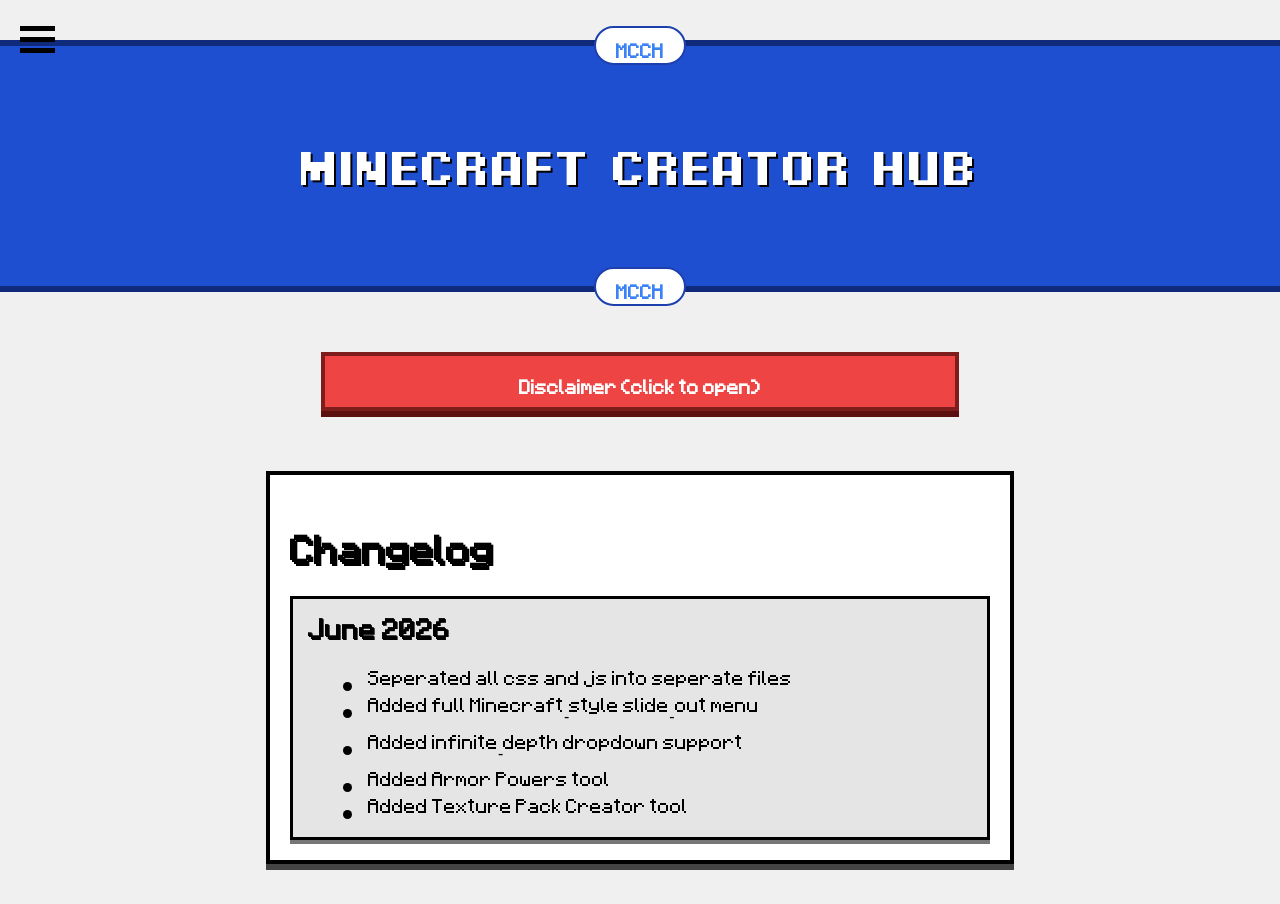
==== main-page/index.html @ e628ea2a "Update changelog for June 2026 and remove May entry Removed the May 2026 changelog entry and added a" ====
<!DOCTYPE html>
<html lang="en">
<head>
    <meta charset="UTF-8">
    <meta name="viewport" content="width=device-width, initial-scale=1.0">
    <title>Minecraft Creator Hub | Main Page</title>
    <link rel="stylesheet" href="style.css">
    <link rel="stylesheet" href="../assets/menu/style.css">
    <script src="script.js"></script>
    <script src="../assets/menu/menu.js"></script>

    <!-- FAVICON + APPLE TOUCH ICON -->
    <link rel="icon" type="image/png" href="../assets/IMG_4012.png">
    <link rel="apple-touch-icon" href="../assets/IMG_4012.png">
</head>

<body>

<!-- ================================
     MENU COMPONENT
     ================================ -->

<div class="menu-toggle" id="menuToggle">
    <div class="bar1"></div>
    <div class="bar2"></div>
    <div class="bar3"></div>
</div>

<div class="side-menu" id="sideMenu"></div>

<!-- BLUE BANNER -->
<div class="banner">
    <div class="badge top">
        <span class="minecraftia-text-fix">MCCH <span id="year-top"></span></span>
    </div>

    <h1>Minecraft Creator Hub</h1>

    <div class="badge bottom">
        <span class="minecraftia-text-fix">MCCH <span id="year-bottom"></span></span>
    </div>
</div>

<!-- DISCLAIMER -->
<div class="disclaimer-box" onclick="toggleDisclaimer()">
    <span class="minecraftia-text-fix">Disclaimer (click to open)</span>
</div>

<div class="disclaimer-content" id="disclaimer">
    <span class="minecraftia-text-fix">
        This website is not affiliated with Mojang or Microsoft.<br>
        All Minecraft assets belong to their respective owners.<br>
        This is a fan‑made project for community use.
    </span>
</div>

<div class="changelog-box">
    <h2 class="changelog-title minecraftia-text-fix">Changelog</h2>

    <div class="changelog-entry">
        <h3>June 2026</h3>
        <ul>
            <li>Seperated all css and js into seperate files</li>
            <li>Added full Minecraft‑style slide‑out menu</li>
            <li>Added infinite‑depth dropdown support</li>
            <li>Added Armor Powers tool</li>
            <li>Added Texture Pack Creator tool</li>
        </ul>
    </div>
</div>

</body>
</html>
---- main-page/style.css ----
/* HEADER FONT */
@font-face {
    font-family: "PixelDigivolve";
    src: url("../assets/fonts/Pixel Digivolve.otf") format("opentype");
}

/* BODY FONT */
@font-face {
    font-family: "Minecraftia";
    src: url("../assets/fonts/Minecraftia-Regular.ttf") format("truetype");
}

body, p, a, li, div, span {
    font-family: "Minecraftia", sans-serif;
}

.minecraftia-text-fix {
    display: inline-block;
    transform: translateY(6px);
}

body {
    margin: 0;
    background: #f0f0f0;
    text-align: center;
}

/* CHANGELOG */
.changelog-box {
    background: #ffffff;
    border: 4px solid #000;
    box-shadow: 0 6px 0 #444;
    width: 80%;
    max-width: 700px;
    margin: 40px auto;
    padding: 20px;
    text-align: left;
}

.changelog-title {
    font-size: 32px;
    margin-bottom: 10px;
    text-shadow: 2px 2px #000;
}

.changelog-entry {
    background: #e5e5e5;
    border: 3px solid #000;
    padding: 15px;
    margin-top: 20px;
    box-shadow: 0 4px 0 #777;
}

.changelog-entry h3 {
    margin-top: 0;
    font-size: 22px;
    text-shadow: 1px 1px #000;
}

.changelog-entry ul {
    margin: 10px 0 0 20px;
}

.changelog-entry li {
    margin: 5px 0;
}

/* BLUE BANNER */
.banner {
    background: #1f4fd1;
    color: white;
    padding: 60px 20px;
    position: relative;
    margin-top: 40px;
    border-top: 6px solid #0f2a7a;
    border-bottom: 6px solid #0f2a7a;
}

.banner h1 {
    font-family: "PixelDigivolve", monospace;
    font-size: 48px;
    font-weight: normal;
    letter-spacing: 2px;
    text-shadow: 2px 2px #000;
}

.badge {
    position: absolute;
    left: 50%;
    transform: translateX(-50%);
    background: white;
    color: #3b82f6;
    padding: 8px 20px;
    border-radius: 20px;
    font-weight: bold;
    border: 2px solid #1e40af;
    display: flex;
    align-items: center;
    justify-content: center;
    line-height: 1.2;
}

.badge.top { top: -20px; }
.badge.bottom { bottom: -20px; }

/* DISCLAIMER BUTTON */
.disclaimer-box {
    background: #ef4444;
    color: white;
    padding: 15px;
    margin: 60px auto;
    width: 80%;
    max-width: 600px;
    cursor: pointer;
    font-weight: bold;
    display: flex;
    align-items: center;
    justify-content: center;
    line-height: 1.3;
    border: 4px solid #7f1d1d;
    box-shadow: 0 6px 0 #5c0f0f;
    border-radius: 0;
    transition: background 0.1s ease-out, transform 0.1s ease-out, box-shadow 0.1s ease-out;
}

.disclaimer-box:active {
    background: #b82f2f;
    transform: translateY(3px) scale(0.97);
    box-shadow: 0 3px 0 #5c0f0f;
}

.disclaimer-content {
    display: none;
    background: #fee2e2;
    color: #7f1d1d;
    padding: 15px;
    margin: 10px auto;
    width: 80%;
    max-width: 600px;
    border-radius: 8px;
    border: 2px solid #ef4444;
}
---- assets/menu/style.css ----
/* HAMBURGER BUTTON */
.menu-toggle {
    position: fixed;
    top: 20px;
    left: 20px;
    width: 35px;
    height: 30px;
    cursor: pointer;
    z-index: 2000;
}

.menu-toggle div {
    width: 100%;
    height: 5px;
    background: #000;
    margin: 6px 0;
    transition: 0.25s ease;
}

/* HAMBURGER → X ANIMATION */
.menu-open .bar1 {
    transform: translateY(11px) rotate(45deg);
}

.menu-open .bar2 {
    opacity: 0;
}

.menu-open .bar3 {
    transform: translateY(-11px) rotate(-45deg);
}

/* MENU PANEL */
.side-menu {
    position: fixed;
    top: 0;
    left: 0;
    height: 100%;
    background: #1f1f1f;
    border-right: 4px solid #000;
    transform: translateX(-100%);
    opacity: 0.5;
    transition: transform 0.25s cubic-bezier(0.2, 0.9, 0.3, 1.2),
                opacity 0.25s ease-out;
    z-index: 1500;
    overflow-y: auto;
    padding-top: 80px;
}

/* WIDTH: 250 MOBILE, 300 DESKTOP */
@media (max-width: 700px) {
    .side-menu { width: 250px; }
}

@media (min-width: 701px) {
    .side-menu { width: 300px; }
}

/* MENU OPEN STATE */
.side-menu.open {
    transform: translateX(0);
    opacity: 1;
}

/* MENU BUTTONS */
.menu-item,
.submenu-item {
    background: #3a3a3a;
    color: white;
    padding: 12px 15px;
    margin: 10px;
    border: 4px solid #000;
    box-shadow: 0 6px 0 #222;
    cursor: pointer;
    text-align: left;
    transition: transform 0.1s ease-out,
                box-shadow 0.1s ease-out,
                background 0.1s ease-out;
}

.menu-item:active,
.submenu-item:active {
    transform: translateY(3px) scale(0.97);
    box-shadow: 0 3px 0 #222;
    background: #2a2a2a;
}

/* SUBMENU CONTAINER */
.submenu {
    display: none;
    margin-left: 20px;
}
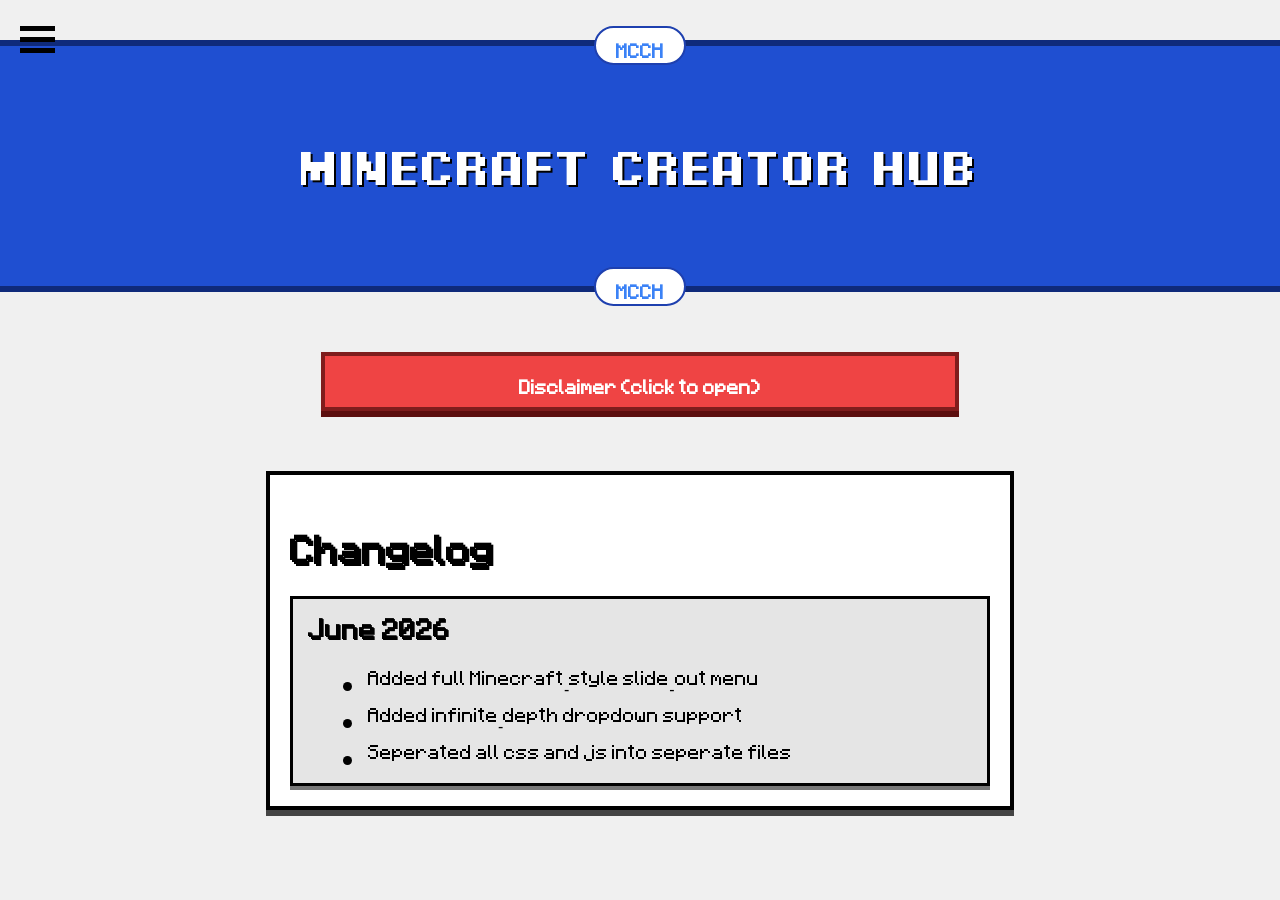
==== commit 785a97ea: "Update index.html" ====
--- a/main-page/index.html
+++ b/main-page/index.html
@@ -60,11 +60,9 @@
     <div class="changelog-entry">
         <h3>June 2026</h3>
         <ul>
-            <li>Seperated all css and js into seperate files</li>
             <li>Added full Minecraft‑style slide‑out menu</li>
             <li>Added infinite‑depth dropdown support</li>
-            <li>Added Armor Powers tool</li>
-            <li>Added Texture Pack Creator tool</li>
+            <li>Seperated all css and js into seperate files</li>
         </ul>
     </div>
 </div>
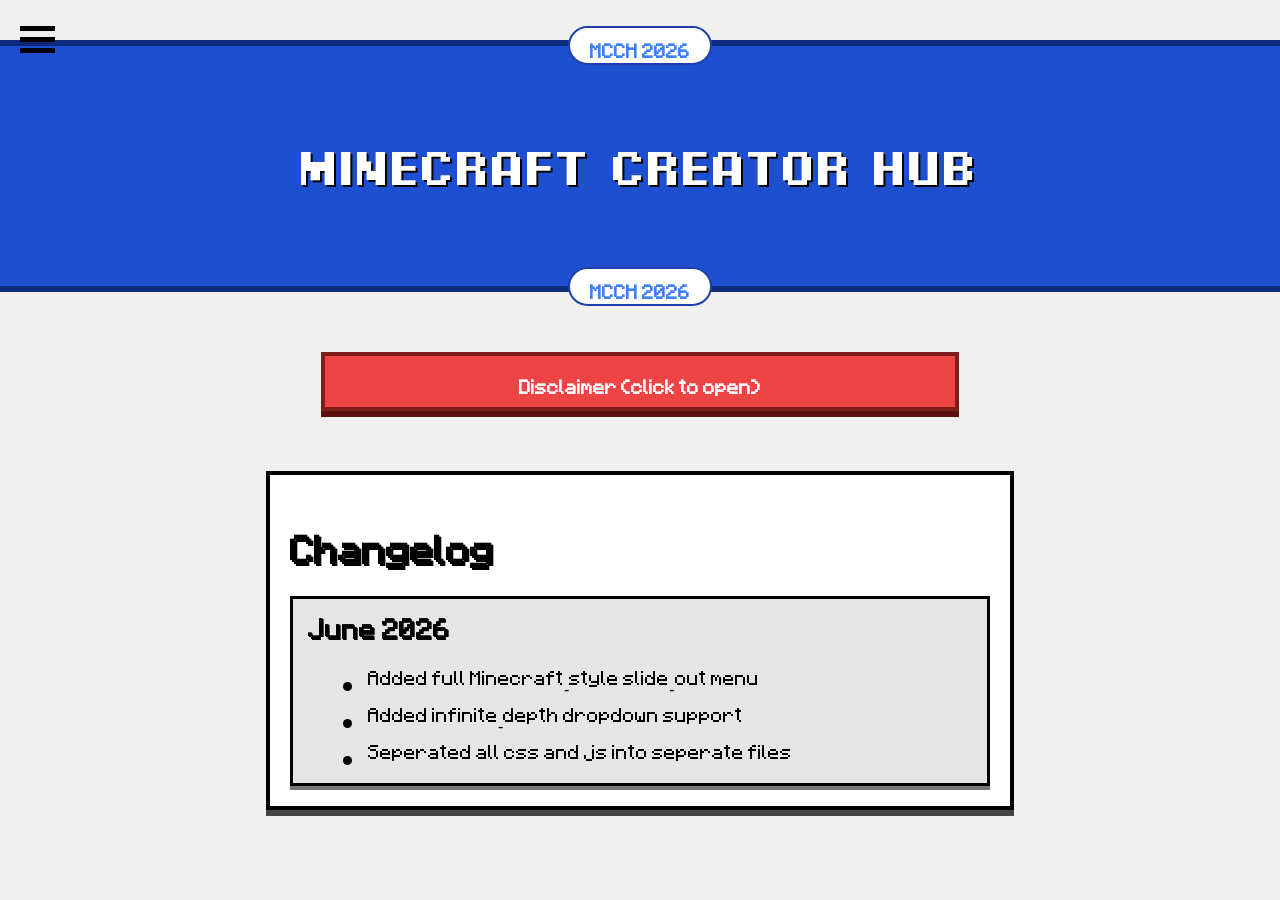
==== commit bd176237: "Restore script tags for main-page JavaScript files Re-added script tags for JavaScript files to the " ====
--- a/main-page/index.html
+++ b/main-page/index.html
@@ -6,8 +6,6 @@
     <title>Minecraft Creator Hub | Main Page</title>
     <link rel="stylesheet" href="style.css">
     <link rel="stylesheet" href="../assets/menu/style.css">
-    <script src="script.js"></script>
-    <script src="../assets/menu/menu.js"></script>
 
     <!-- FAVICON + APPLE TOUCH ICON -->
     <link rel="icon" type="image/png" href="../assets/IMG_4012.png">
@@ -66,6 +64,8 @@
         </ul>
     </div>
 </div>
-
+    
+<script src="script.js"></script>
+<script src="../assets/menu/menu.js"></script>
 </body>
 </html>
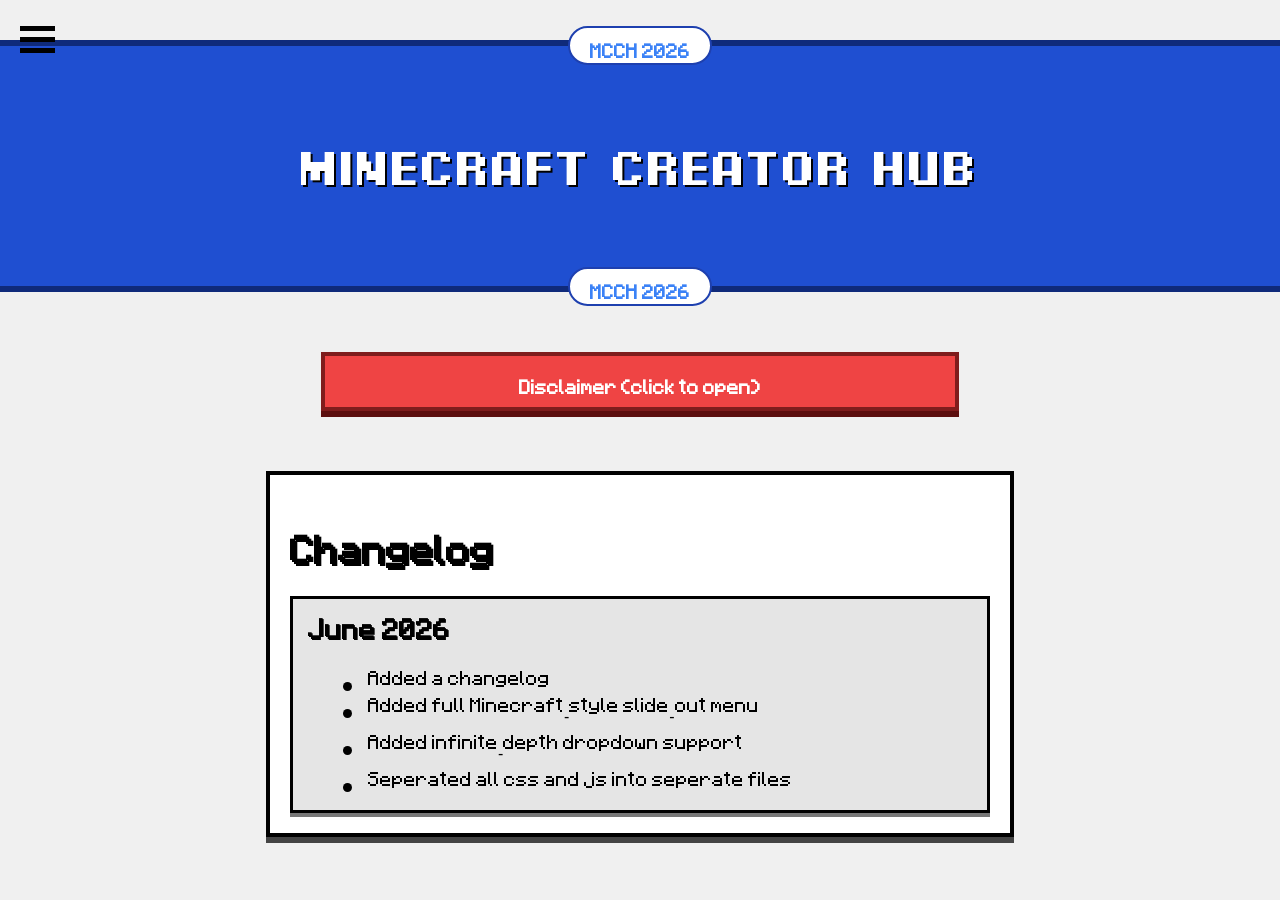
==== commit 1e7d3076: "Update index.html" ====
--- a/main-page/index.html
+++ b/main-page/index.html
@@ -58,6 +58,7 @@
     <div class="changelog-entry">
         <h3>June 2026</h3>
         <ul>
+            <li>Added a changelog</li>
             <li>Added full Minecraft‑style slide‑out menu</li>
             <li>Added infinite‑depth dropdown support</li>
             <li>Seperated all css and js into seperate files</li>
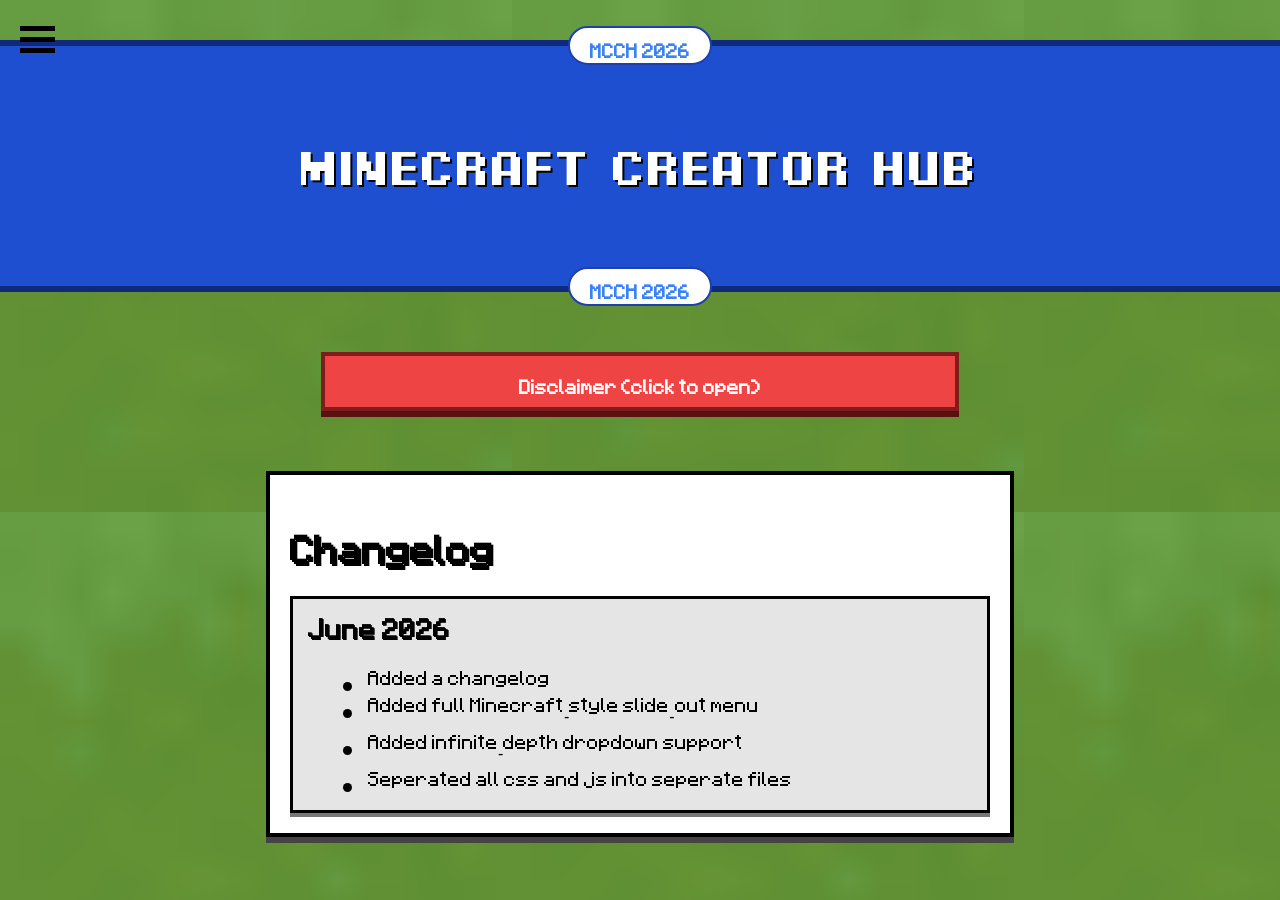
==== commit c7516a26: "Add background.js script to main-page" ====
--- a/main-page/index.html
+++ b/main-page/index.html
@@ -68,5 +68,6 @@
     
 <script src="script.js"></script>
 <script src="../assets/menu/menu.js"></script>
+<script src="../assets/background/background.js"></script>
 </body>
-</html>
+</html
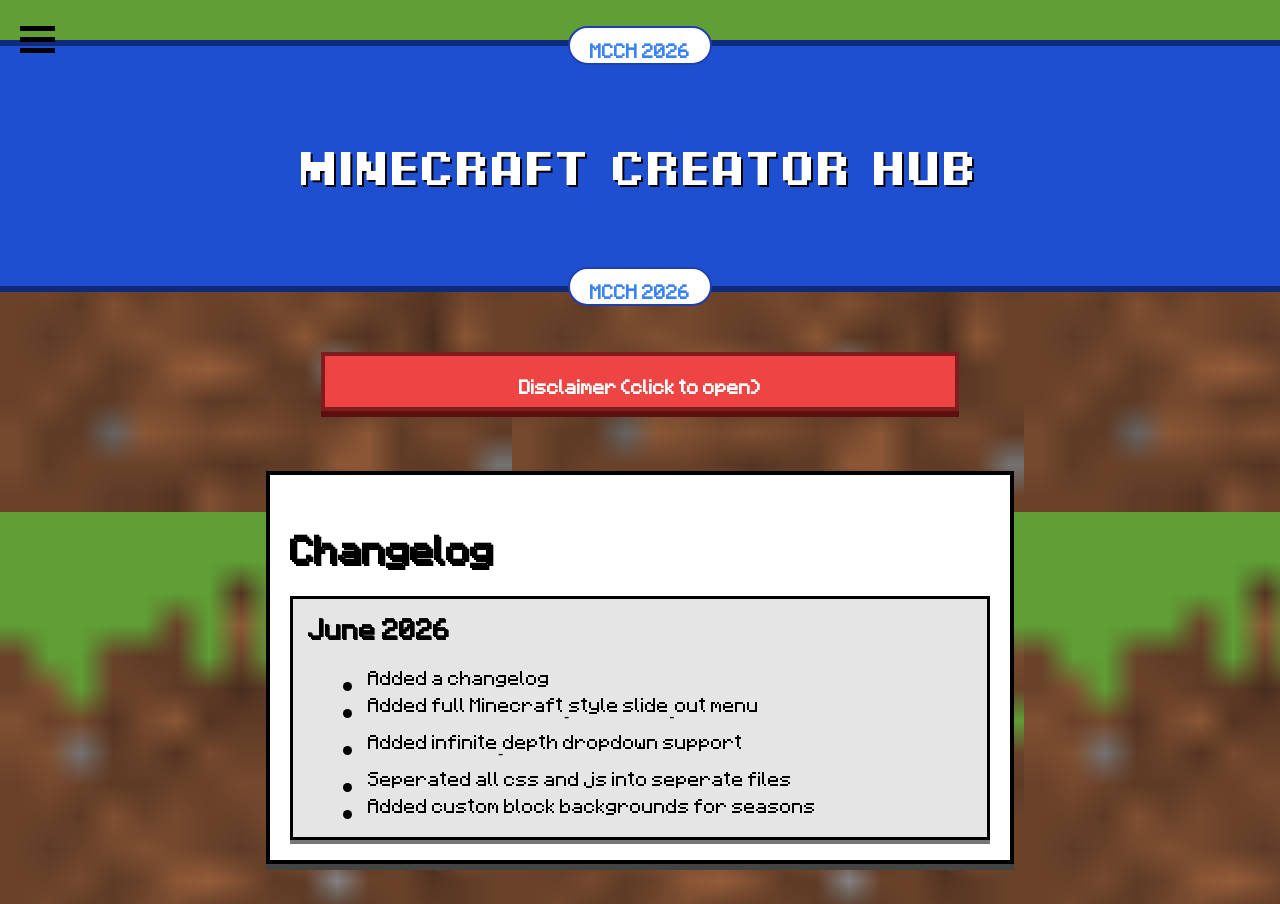
==== commit fac884fa: "Add custom block backgrounds for seasons" ====
--- a/main-page/index.html
+++ b/main-page/index.html
@@ -62,6 +62,7 @@
             <li>Added full Minecraft‑style slide‑out menu</li>
             <li>Added infinite‑depth dropdown support</li>
             <li>Seperated all css and js into seperate files</li>
+            <li>Added custom block backgrounds for seasons</li>
         </ul>
     </div>
 </div>
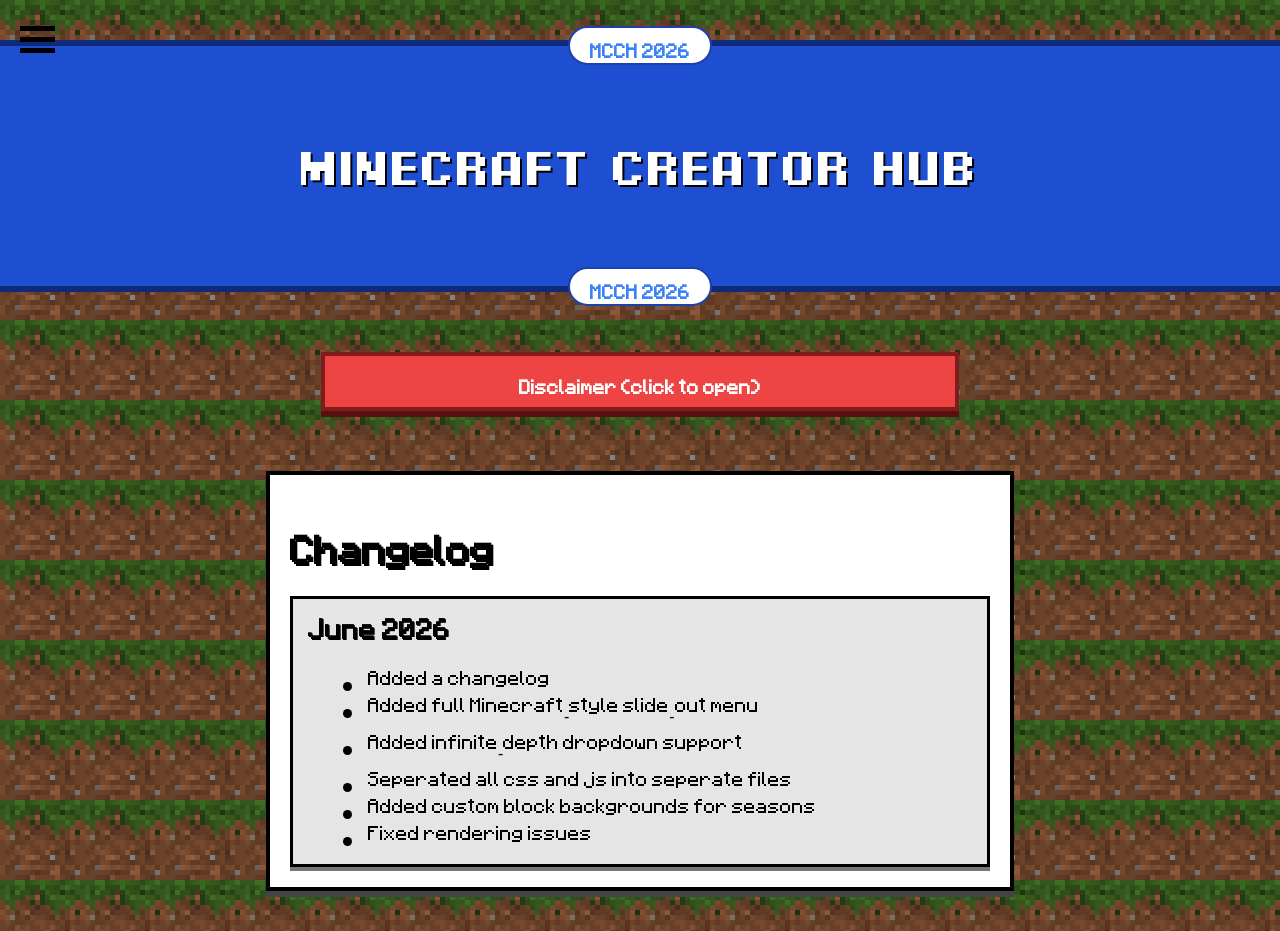
==== commit 779d539a: "Update index.html" ====
--- a/main-page/index.html
+++ b/main-page/index.html
@@ -63,6 +63,7 @@
             <li>Added infinite‑depth dropdown support</li>
             <li>Seperated all css and js into seperate files</li>
             <li>Added custom block backgrounds for seasons</li>
+            <li>Fixed rendering issues</li>
         </ul>
     </div>
 </div>
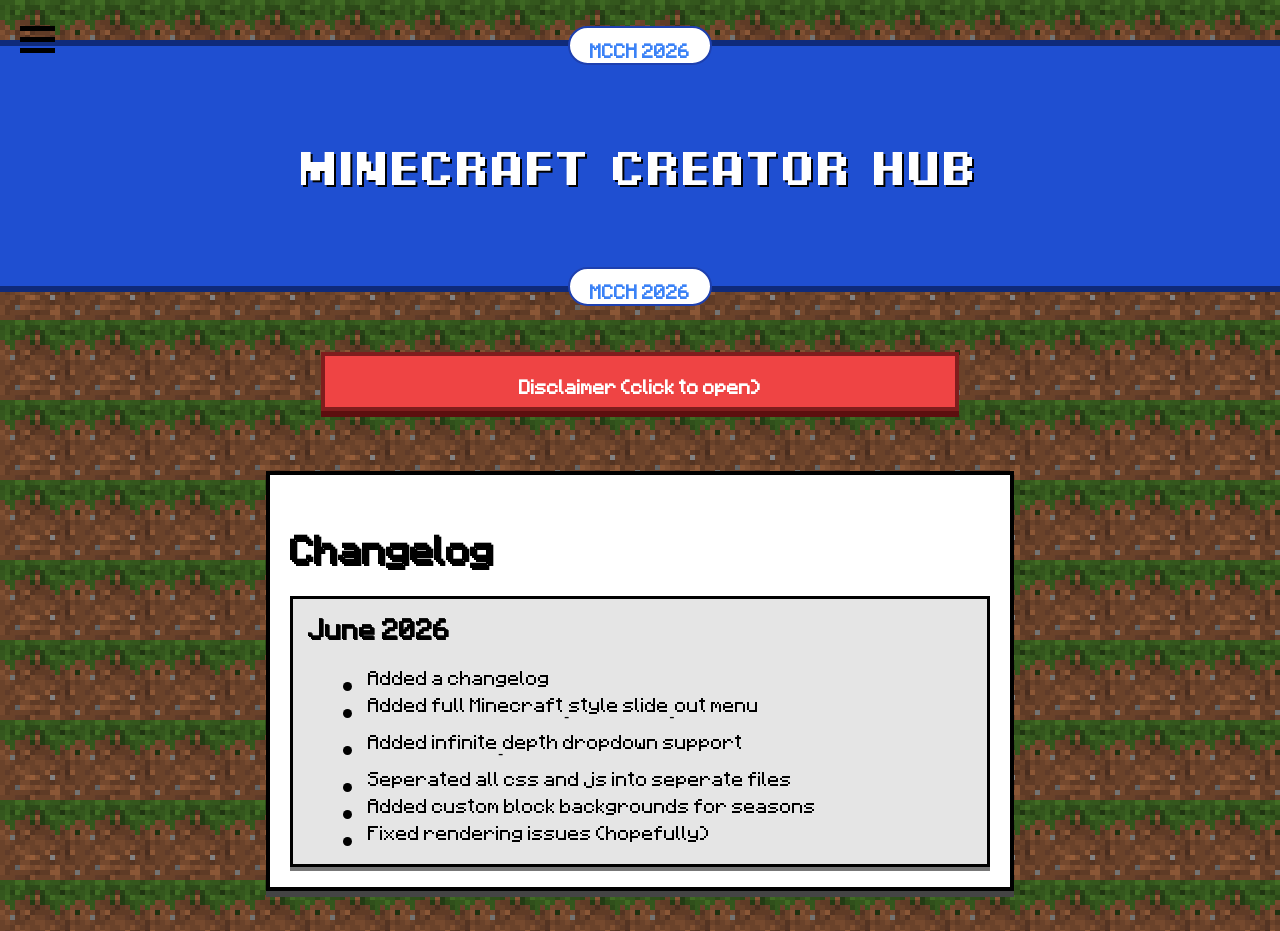
==== commit 669f2936: "Update rendering issues note in index.html" ====
--- a/main-page/index.html
+++ b/main-page/index.html
@@ -63,7 +63,7 @@
             <li>Added infinite‑depth dropdown support</li>
             <li>Seperated all css and js into seperate files</li>
             <li>Added custom block backgrounds for seasons</li>
-            <li>Fixed rendering issues</li>
+            <li>Fixed rendering issues (hopefully)</li>
         </ul>
     </div>
 </div>
